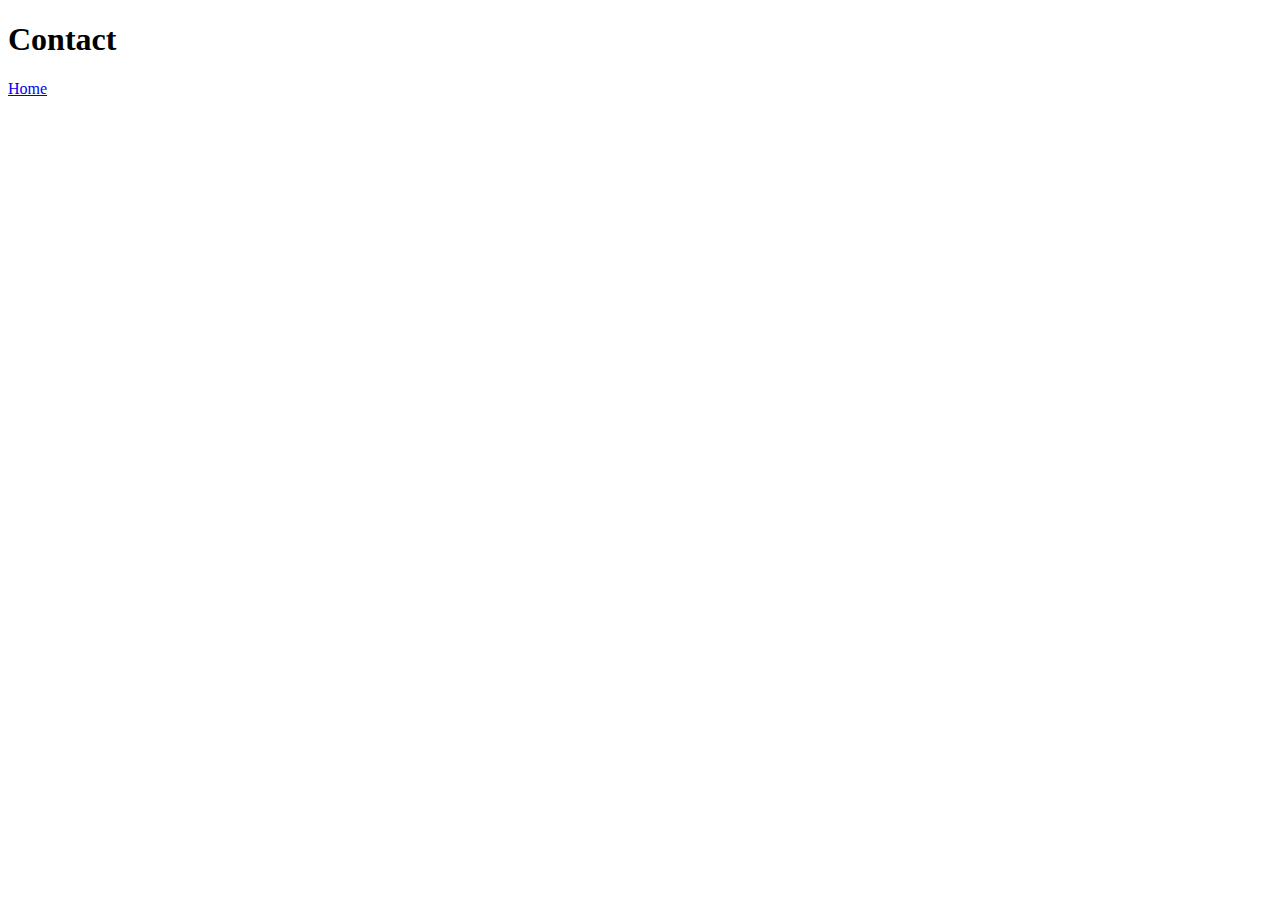
==== contact.html @ 7a2edf1b "my initial commit" ====
<!DOCTYPE html>
<html lang="en">
<head>
    <meta charset="UTF-8">
    <meta name="viewport" content="width=device-width, initial-scale=1.0">
    <title>Contact Me</title>
    <link rel="stylesheet" href="reset.css">
    <link rel="stylesheet" href="style.css">
</head>
<body>
    <h1>Contact</h1>
    <a href="index.html">Home</a>
</body>
</html>
---- style.css ----
h1 {
    font-size: 2em;
    font-weight: bold;
}
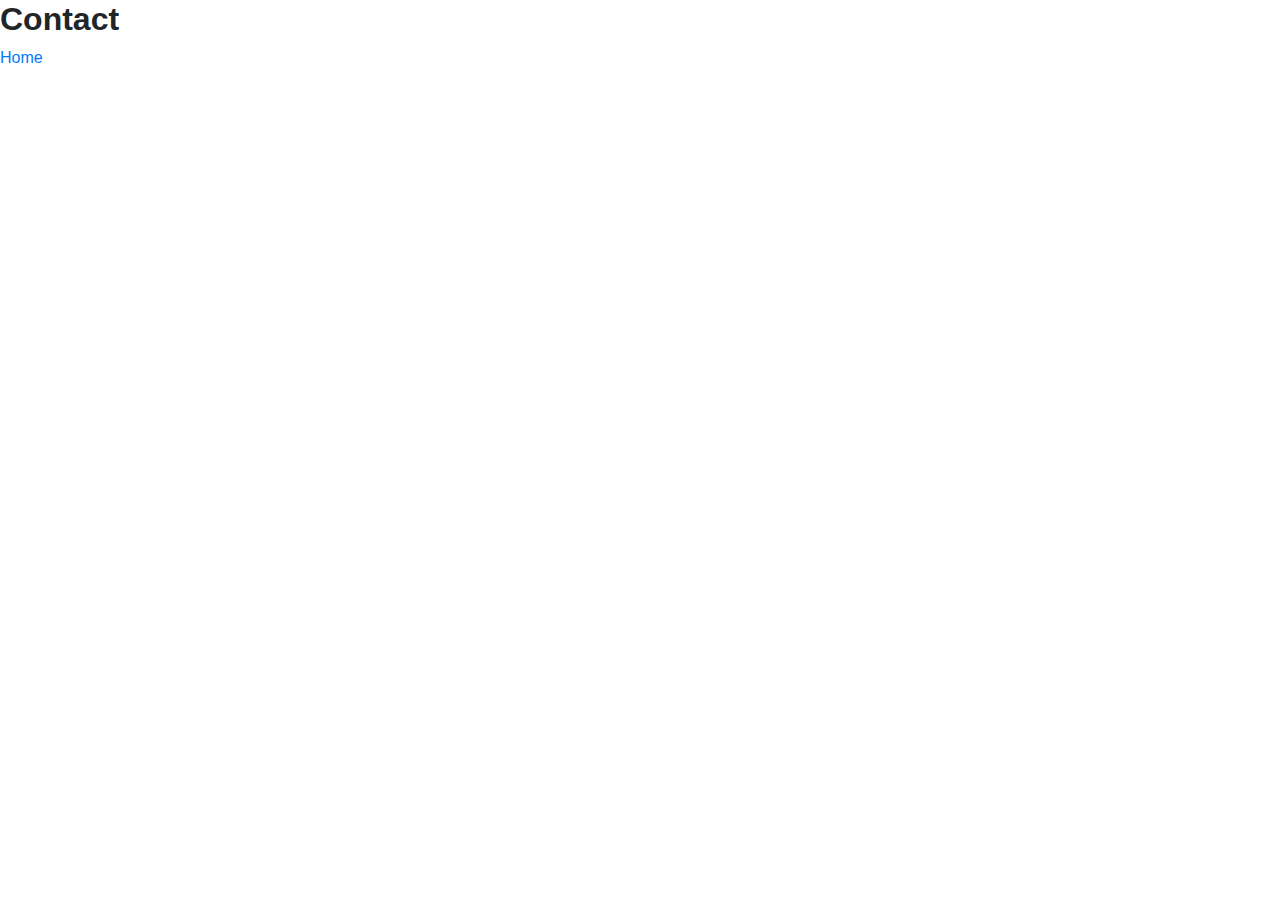
==== commit da87cedb: "First commit" ====
--- a/contact.html
+++ b/contact.html
@@ -4,11 +4,18 @@
     <meta charset="UTF-8">
     <meta name="viewport" content="width=device-width, initial-scale=1.0">
     <title>Contact Me</title>
-    <link rel="stylesheet" href="reset.css">
-    <link rel="stylesheet" href="style.css">
+    <link rel="stylesheet" href="https://stackpath.bootstrapcdn.com/bootstrap/4.5.2/css/bootstrap.min.css" 
+    integrity="sha384-JcKb8q3iqJ61gNV9KGb8thSsNjpSL0n8PARn9HuZOnIxN0hoP+VmmDGMN5t9UJ0Z" crossorigin="anonymous">
+    <link rel="stylesheet" href="css/reset.css">
+    <link rel="stylesheet" href="css/style.css">
+    
 </head>
 <body>
     <h1>Contact</h1>
     <a href="index.html">Home</a>
+
+    <script src="https://code.jquery.com/jquery-3.5.1.slim.min.js" integrity="sha384-DfXdz2htPH0lsSSs5nCTpuj/zy4C+OGpamoFVy38MVBnE+IbbVYUew+OrCXaRkfj" crossorigin="anonymous"></script>
+<script src="https://cdn.jsdelivr.net/npm/popper.js@1.16.1/dist/umd/popper.min.js" integrity="sha384-9/reFTGAW83EW2RDu2S0VKaIzap3H66lZH81PoYlFhbGU+6BZp6G7niu735Sk7lN" crossorigin="anonymous"></script>
+<script src="https://stackpath.bootstrapcdn.com/bootstrap/4.5.2/js/bootstrap.min.js" integrity="sha384-B4gt1jrGC7Jh4AgTPSdUtOBvfO8shuf57BaghqFfPlYxofvL8/KUEfYiJOMMV+rV" crossorigin="anonymous"></script>
 </body>
 </html>--- a/css/style.css
+++ b/css/style.css
@@ -0,0 +1,4 @@
+h1 {
+    font-size: 2em;
+    font-weight: bold;
+}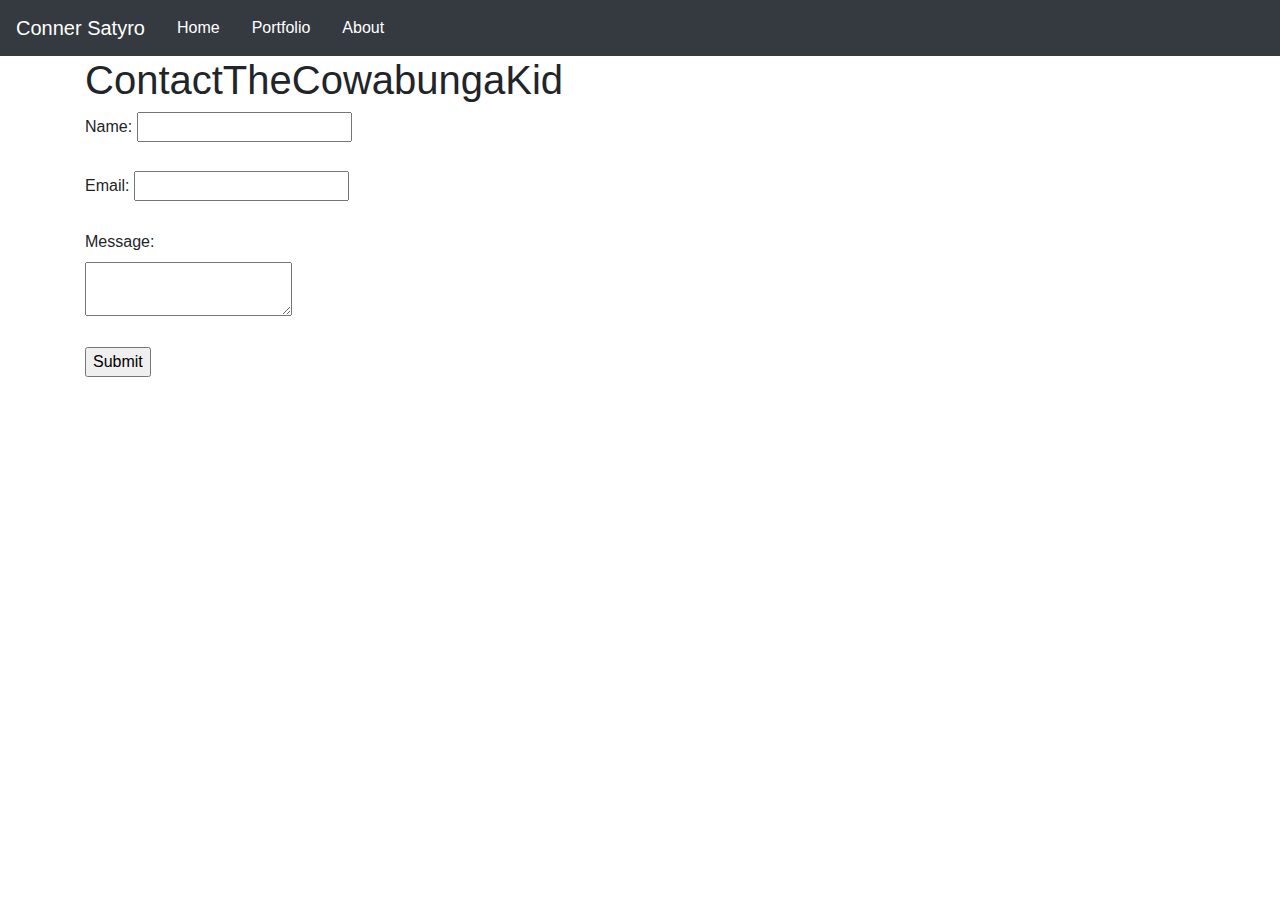
==== commit ea14e3ef: "first sketch" ====
--- a/contact.html
+++ b/contact.html
@@ -3,7 +3,7 @@
 <head>
     <meta charset="UTF-8">
     <meta name="viewport" content="width=device-width, initial-scale=1.0">
-    <title>Contact Me</title>
+    <title>ContactTheCowabungaKid</title>
     <link rel="stylesheet" href="https://stackpath.bootstrapcdn.com/bootstrap/4.5.2/css/bootstrap.min.css" 
     integrity="sha384-JcKb8q3iqJ61gNV9KGb8thSsNjpSL0n8PARn9HuZOnIxN0hoP+VmmDGMN5t9UJ0Z" crossorigin="anonymous">
     <link rel="stylesheet" href="css/reset.css">
@@ -11,8 +11,41 @@
     
 </head>
 <body>
-    <h1>Contact</h1>
-    <a href="index.html">Home</a>
+
+    <nav class="navbar navbar-expand-lg navbar-dark bg-dark">
+        <a class="navbar-brand" href="#">Conner Satyro</a>
+
+    <ul class="nav justify-content-end">
+        <li class="nav-item">
+          <a class="nav-link active" href="index.html">Home</a>
+        </li>
+        <li class="nav-item">
+          <a class="nav-link" href="portfolio.html">Portfolio</a>
+        </li>
+        <li class="nav-item">
+          <a class="nav-link" target="_blank" href="https://www.connersatyrodrums.com/">About</a>
+        </li>
+      
+    </ul>
+      </nav>
+    
+      <section>
+        <div class="container">
+          <h1>ContactTheCowabungaKid</h1>
+          <form action="/action_page.php">
+            <label for="fname">Name:</label>
+            <input type="text" id="fname" name="fname"><br><br>
+            <label for="email">Email:</label>
+            <input type="text" id="email" name="email"><br><br>
+            <label for="message">Message:</label><br>
+            <textarea type="text" id="message" name ="message"></textarea>
+            <br> <br>
+            <input type="submit" value="Submit">
+          </form>
+        </div>
+      </section>
+     
+
 
     <script src="https://code.jquery.com/jquery-3.5.1.slim.min.js" integrity="sha384-DfXdz2htPH0lsSSs5nCTpuj/zy4C+OGpamoFVy38MVBnE+IbbVYUew+OrCXaRkfj" crossorigin="anonymous"></script>
 <script src="https://cdn.jsdelivr.net/npm/popper.js@1.16.1/dist/umd/popper.min.js" integrity="sha384-9/reFTGAW83EW2RDu2S0VKaIzap3H66lZH81PoYlFhbGU+6BZp6G7niu735Sk7lN" crossorigin="anonymous"></script>
--- a/css/style.css
+++ b/css/style.css
@@ -1,4 +1,4 @@
-h1 {
-    font-size: 2em;
-    font-weight: bold;
-}+.nav-link{
+    color:white;
+}
+
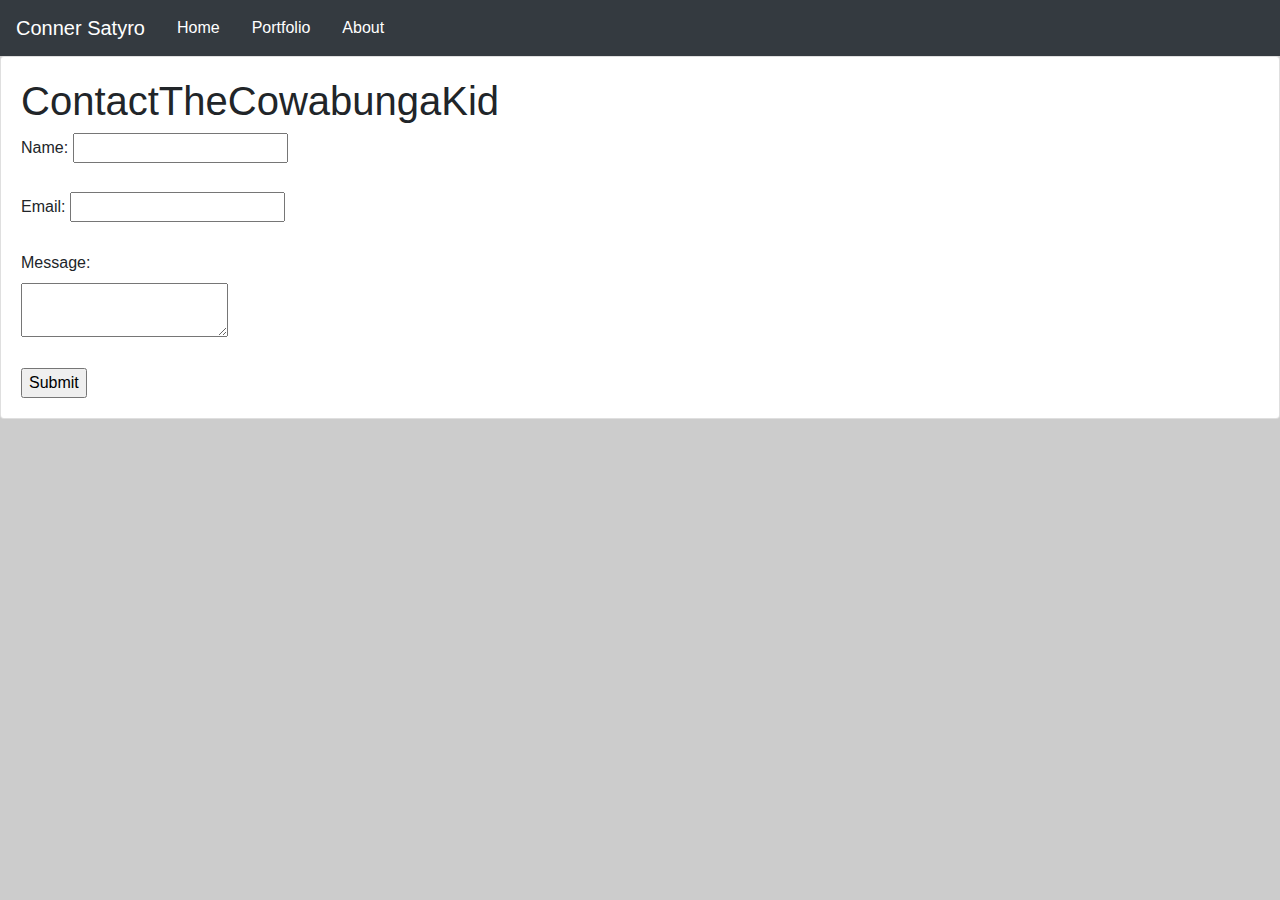
==== commit 5615d2b0: "second draft" ====
--- a/contact.html
+++ b/contact.html
@@ -13,7 +13,7 @@
 <body>
 
     <nav class="navbar navbar-expand-lg navbar-dark bg-dark">
-        <a class="navbar-brand" href="#">Conner Satyro</a>
+        <a class="navbar-brand">Conner Satyro</a>
 
     <ul class="nav justify-content-end">
         <li class="nav-item">
@@ -29,8 +29,10 @@
     </ul>
       </nav>
     
-      <section>
-        <div class="container">
+      <section class="contact">
+        
+          <div class="card">
+            <div class="card-body">
           <h1>ContactTheCowabungaKid</h1>
           <form action="/action_page.php">
             <label for="fname">Name:</label>
--- a/css/style.css
+++ b/css/style.css
@@ -2,3 +2,13 @@
     color:white;
 }
 
+body {
+    margin:25px, 50px, 25px, 50px;
+    background-color:#cccccc;
+}
+
+.contact {
+    margin:25px, 50px, 25px, 50px;
+    background-color:#cccccc;
+}
+
